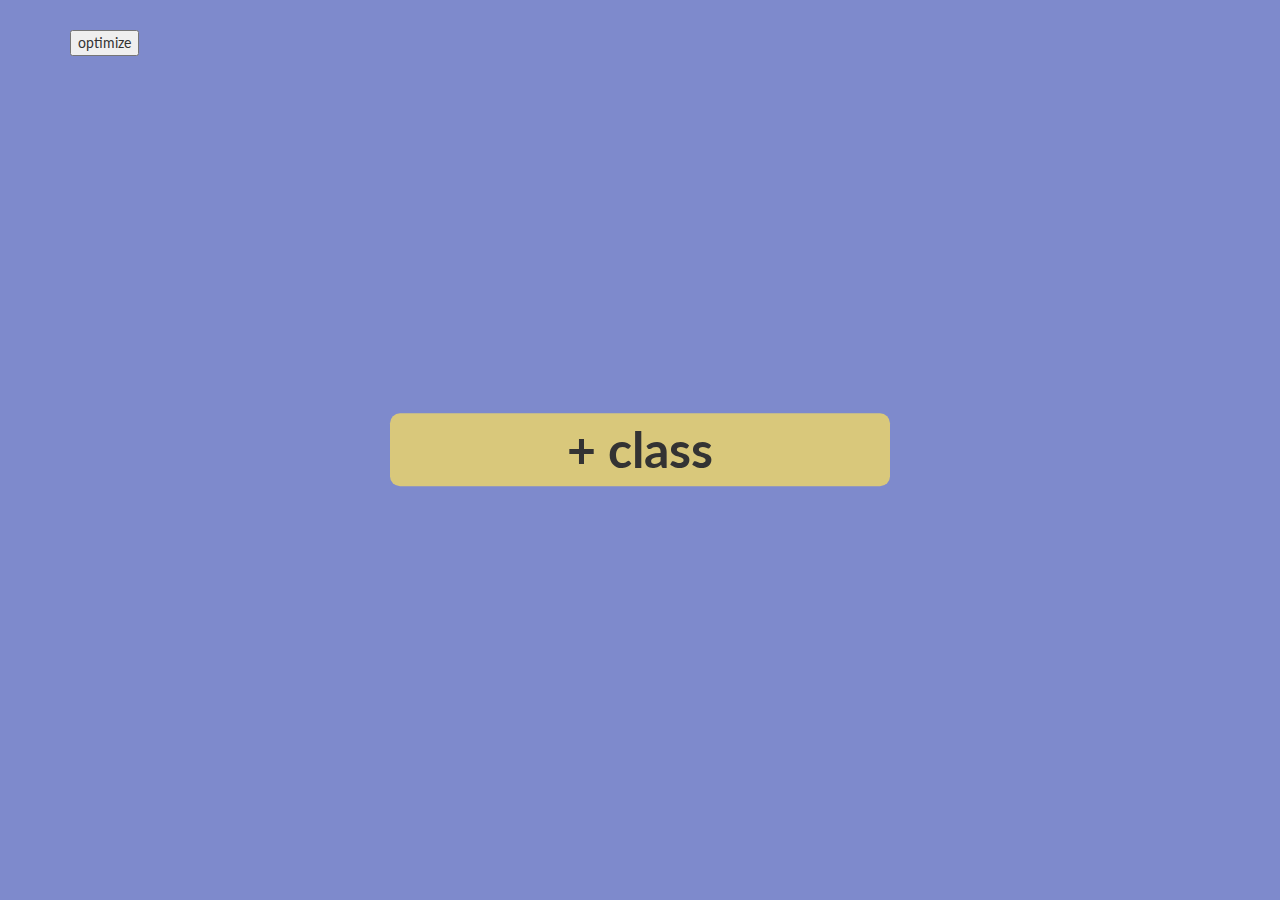
==== index.html @ 935fa8c1 "mo functionality" ====
<!DOCTYPE html>
<html lang="en">

<head>

	<meta charset="utf-8">
	<meta http-equiv="X-UA-Compatible" content="IE=edge">
	<meta name="viewport" content="width=device-width, initial-scale=1">
	<meta name="description" content="">
	<meta name="author" content="">

	<title>Schedule With Me</title>

	<link href="css/bootstrap.css" rel="stylesheet">
	<link href="css/clockpicker.css" rel="stylesheet">
	<link href="css/custom.css" rel="stylesheet">
	<link href='http://fonts.googleapis.com/css?family=Lato' rel='stylesheet' type='text/css'>

	<!-- Custom CSS -->
	<!--<link href="css/round-about.css" rel="stylesheet">-->

	<!--jQuery-->
	<script src="js/jquery-2.1.3.min.js"></script>

	<!-- HTML5 Shim and Respond.js IE8 support of HTML5 elements and media queries -->
	<!-- WARNING: Respond.js doesn't work if you view the page via file:// -->
    <!--[if lt IE 9]>
        <script src="https://oss.maxcdn.com/libs/html5shiv/3.7.0/html5shiv.js"></script>
        <script src="https://oss.maxcdn.com/libs/respond.js/1.4.2/respond.min.js"></script>
        <![endif]-->

    </head>

    <body>
    	<script src="js/clockpicker.js"></script>

    	<!--class adder-->
    	<div class="container">
    		<ul class = "class-list" id="class-listing">
    			<li class="select start"> 
    				<button type="button" class="class-adder" id="class-modal-button" data-toggle="modal" data-target="#class-modal">
    					+ class
    				</button>
    			</li>
    		</ul>
    	</div>

    	<!-- Class add Modal -->
    	<div class="modal fade" id="class-modal" tabindex="-1" role="dialog" aria-labelledby="class-modal-label" aria-hidden="true">
    		<div class="modal-dialog">
    			<div class="modal-content">
    				<div class="modal-body">
    					<form id="class-adder">
    						<h1>add a class</h1>
    						<h2>class name</h2> <input type="text" class="input input-text form-control" name="class-name" id="class-name">
    						<h2>credit hours</h2> <input type="number" class="input input-number form-control" name="credit-hours" id="credit-hours">
    						<h2>professor</h2> <input type="text" class="input input-text form-control" name="professor" id="professor">
    						<h2>start time</h2> 
    						<div class="input-group clockpicker" id="start-time" data-placement="bottom" data-align="top" data-twelvehour="true" data-autoclose="true">
    							<input type="text" class="form-control" value="" id="start-time-box">
    							<span class="input-group-addon">
    								<span class="glyphicon glyphicon-time"></span>

    								<input type="radio" name="start-radio-ampm" id="start-radio-am" checked="checked">
    								<label for="start-radio-am">am</label>
    								<input type="radio" name="start-radio-ampm" id="start-radio-pm">
    								<label for="start-radio-pm">pm</label>
    							</span>
    						</div>
    						<script type="text/javascript">
    						$('#start-time').clockpicker();
    						</script>
    						<h2>end time</h2>
    						<div class="input-group clockpicker" id="end-time" data-placement="bottom" data-align="top" data-twelvehour="true" data-autoclose="true">
    							<input type="text" class="form-control" value="" id="end-time-box">
    							<span class="input-group-addon">
    								<span class="glyphicon glyphicon-time"></span>

    								<input type="radio" name="end-radio-ampm" id="end-radio-am" checked="checked">
    								<label for="end-radio-am">am</label>
    								<input type="radio" name="end-radio-ampm" id="end-radio-pm">
    								<label for="end-radio-pm">pm</label>
    							</span>
    						</div>
    						<script type="text/javascript">
    						$('#end-time').clockpicker();
    						</script>
    						<h2>days of week</h2>
    						<form class="week" action="">
    							<span class="input-group-addon">
    								<input type="checkbox" name="day-week" value="M" class="days" id="monday"><label for="monday">Monday</label>
    								<input type="checkbox" name="day-week" value="Tu" class="days" id="tuesday"><label for="tuesday">Tuesday</label>
    								<input type="checkbox" name="day-week" value="W" class="days" id="wednesday"><label for="wednesday">Wednesday</label>
    								<input type="checkbox" name="day-week" value="Th" class="days" id="thursday"><label for="thursday">Thursday</label>
    								<input type="checkbox" name="day-week" value="F" class="days" id="friday"><label for="friday">Friday</label>
    								<input type="checkbox" name="day-week" value="Sa" class="days" id="saturday"><label for="saturday">Saturday</label>
    								<input type="checkbox" name="day-week" value="Su" class="days" id="sunday"><label for="sunday">Sunday</label>
    							</span>
    						</form>
    						<h2>must take this semester (but not necessarily at this time)</h2>
    						<div class="center">
    							<span class="input-group-addon">
    								<input type="radio" name="semester-req" id="semester-radio-yes">
    								<label for="semester-radio-yes">yes</label>
    								<input type="radio" name="semester-req" id="semester-radio-no">
    								<label for="semester-radio-no">no</label>
    							</span>
    						</div>
    						<div class="center">

    							<span class ="input-group-addon final-buttons">
    								<button type="button" class="btn btn-close" data-dismiss="modal">close</button>
    								<button type="button" class="btn btn-add-class" id="add-class-button">add class</button>
    							</span>
    						</div>
    					</form>

    				</div>
    			</div>
    		</div>
    	</div>

    	<!--Optimize button-->
    	<div class="container">
    		<button type="button" class="optimize" id="optimizer" data-toggle="modal" data-target="#optimize-modal">
    			optimize
    		</button>
    	</div>

    	<!-- Optimize Modal -->
    	<div class="modal fade" id="optimize-modal" tabindex="-1" role="dialog" aria-labelledby="optimize-modal-label" aria-hidden="true">
    		<div class="modal-dialog">
    			<div class="modal-content">
    				<div class="modal-body">
    					<form id="class-adder">
    						<h1>optimize settings</h1>
    						<h2>number of classes</h2> 
    						<span class ="input-group-addon optimizationfix">
    							<span class="inlineblock">
    								<label for="min-classes">min</label>
    							</span>
    							<span class="inlineblock">
    								<input type="number" class="input input-number form-control" name="min" id="min-classes">
    							</span>
    						</span>
    						<span class ="input-group-addon optimizationfix">
    							<span class="inlineblock">
    								<label class="opt" for="max-classes">max</label>
    							</span>
    							<span class="inlineblock">
    								<input type="number" class="input input-number form-control opting" name="max" id="max-classes">
    							</span>
    						</span>
    						
    						<h2>credit hours</h2> 
    						<span class ="input-group-addon optimizationfix">
    							<span class="inlineblock">
    								<label for="min-hours">min</label>
    							</span>
    							<span class="inlineblock">
    								<input type="number" class="input input-number form-control" name="min" id="min-hours">
    							</span>
    						</span>
    						<span class ="input-group-addon optimizationfix">
    							<span class="inlineblock">
    								<label class="opt" for="max-hours">max</label>
    							</span>
    							<span class="inlineblock">
    								<input type="number" class="input input-number form-control opting" name="max" id="max-hours">
    							</span>
    						</span>
    						<h2>sort by</h2>
    					</form>
    					<button type="button" class="btn btn-close" data-dismiss="modal">close</button>
    					<button type="button" class="btn btn-add-class" id="optimize-button">optimize</button>
    				</div>
    			</div>
    		</div>
    	</div>





    	<!--bootstrap js shit-->
    	<script src="js/bootstrap.js"></script>
    	<script src="js/everything.js"></script>

    </body>
    </html>
---- css/clockpicker.css ----
/*!
 * ClockPicker v{package.version} for Bootstrap (http://weareoutman.github.io/clockpicker/)
 * Copyright 2014 Wang Shenwei.
 * Licensed under MIT (https://github.com/weareoutman/clockpicker/blob/gh-pages/LICENSE)
 */

.clockpicker .input-group-addon {
	cursor: pointer;
}
.clockpicker-moving {
	cursor: move;
}
.clockpicker-align-left.popover > .arrow {
	left: 25px;
}
.clockpicker-align-top.popover > .arrow {
	top: 17px;
}
.clockpicker-align-right.popover > .arrow {
	left: auto;
	right: 25px;
}
.clockpicker-align-bottom.popover > .arrow {
	top: auto;
	bottom: 6px;
}
.clockpicker-popover .popover-title {
	background-color: #fff;
	color: #999;
	font-size: 24px;
	font-weight: bold;
	line-height: 30px;
	text-align: center;
}
.clockpicker-popover .popover-title span {
	cursor: pointer;
}
.clockpicker-popover .popover-content {
	background-color: #f8f8f8;
	padding: 12px;
}
.popover-content:last-child {
	border-bottom-left-radius: 5px;
	border-bottom-right-radius: 5px;
}
.clockpicker-plate {
	background-color: #fff;
	border: 1px solid #ccc;
	border-radius: 50%;
	width: 200px;
	height: 200px;
	overflow: visible;
	position: relative;
	/* Disable text selection highlighting. Thanks to Hermanya */
	-webkit-touch-callout: none;
	-webkit-user-select: none;
	-khtml-user-select: none;
	-moz-user-select: none;
	-ms-user-select: none;
	user-select: none;
}
.clockpicker-canvas,
.clockpicker-dial {
	width: 200px;
	height: 200px;
	position: absolute;
	left: -1px;
	top: -1px;
}
.clockpicker-minutes {
	visibility: hidden;
}
.clockpicker-tick {
	border-radius: 50%;
	color: #666;
	line-height: 26px;
	text-align: center;
	width: 26px;
	height: 26px;
	position: absolute;
	cursor: pointer;
}
.clockpicker-tick.active,
.clockpicker-tick:hover {
	background-color: rgb(192, 229, 247);
	background-color: rgba(0, 149, 221, .25);
}
.clockpicker-button {
	background-image: none;
	background-color: #fff;
	border-width: 1px 0 0;
	border-top-left-radius: 0;
	border-top-right-radius: 0;
	margin: 0;
	padding: 10px 0;
}
.clockpicker-button:hover {
	background-image: none;
	background-color: #ebebeb;
}
.clockpicker-button:focus {
	outline: none!important;
}
.clockpicker-dial {
	-webkit-transition: -webkit-transform 350ms, opacity 350ms;
	-moz-transition: -moz-transform 350ms, opacity 350ms;
	-ms-transition: -ms-transform 350ms, opacity 350ms;
	-o-transition: -o-transform 350ms, opacity 350ms;
	transition: transform 350ms, opacity 350ms;
}
.clockpicker-dial-out {
	opacity: 0;
}
.clockpicker-hours.clockpicker-dial-out {
	-webkit-transform: scale(1.2, 1.2);
	-moz-transform: scale(1.2, 1.2);
	-ms-transform: scale(1.2, 1.2);
	-o-transform: scale(1.2, 1.2);
	transform: scale(1.2, 1.2);
}
.clockpicker-minutes.clockpicker-dial-out {
	-webkit-transform: scale(.8, .8);
	-moz-transform: scale(.8, .8);
	-ms-transform: scale(.8, .8);
	-o-transform: scale(.8, .8);
	transform: scale(.8, .8);
}
.clockpicker-canvas {
	-webkit-transition: opacity 175ms;
	-moz-transition: opacity 175ms;
	-ms-transition: opacity 175ms;
	-o-transition: opacity 175ms;
	transition: opacity 175ms;
}
.clockpicker-canvas-out {
	opacity: 0.25;
}
.clockpicker-canvas-bearing,
.clockpicker-canvas-fg {
	stroke: none;
	fill: rgb(0, 149, 221);
}
.clockpicker-canvas-bg {
	stroke: none;
	fill: rgb(192, 229, 247);
}
.clockpicker-canvas-bg-trans {
	fill: rgba(0, 149, 221, .25);
}
.clockpicker-canvas line {
	stroke: rgb(0, 149, 221);
	stroke-width: 1;
	stroke-linecap: round;
	/*shape-rendering: crispEdges;*/
}
.clockpicker-button.am-button {
	margin: 1px;
	padding: 5px;
	border: 1px solid rgba(0, 0, 0, .2);
	border-radius: 4px;
	
}
.clockpicker-button.pm-button {
	margin: 1px 1px 1px 136px;
	padding: 5px;
	border: 1px solid rgba(0, 0, 0, .2);
	border-radius: 4px;
}
---- css/custom.css ----
html{

	background-color: #7E8ACC;
}
body{
	background-color: #7E8ACC;
}
h1, h2, h3, h4, h5, h6 {
    font-family: 'Lato', sans-serif;
}
p, div {
    font-family: 'Lato', sans-serif;
}

div.modal-body{
	background-color: #D9C87B;/*#CCBEB8;*/
	-moz-border-radius: 10px;
    -webkit-border-radius: 10px;
    border-radius: 10px;
}

.modal-content, .modal-dialog, .modal, .fade, .input-group-addon{
	border: 0px solid #000;
	background-color:transparent;
}

.inlineblock{
	display: inline-block;
}

.optimizationfix{
	display:block;
}

.input, .input-number, .form-control{
	width: 500px;
}


ul.class-list{
	font: inherit;
	text-align: center;
}

li.select{
	list-style-type: none;
	font-size: 50px;
	display: inline-block;
}

li.select button{
	border: 0px solid #000;
  	font-weight: bold;
  	background-color: #D9C87B;
  	width: 500px;
  	text-align: center;
  	position: absolute;
  	top: 50%;
  	left: 50%;
  	transform: translate(-50%, -50%);
  	-moz-border-radius: 10px;
    -webkit-border-radius: 10px;
    border-radius: 10px;

}

input{
	background-color: #D9C8B1;
	border: 0px solid #000;
}

input.form-control{
	background-color: #D9C8B1;
	border: 0px solid #000;
}
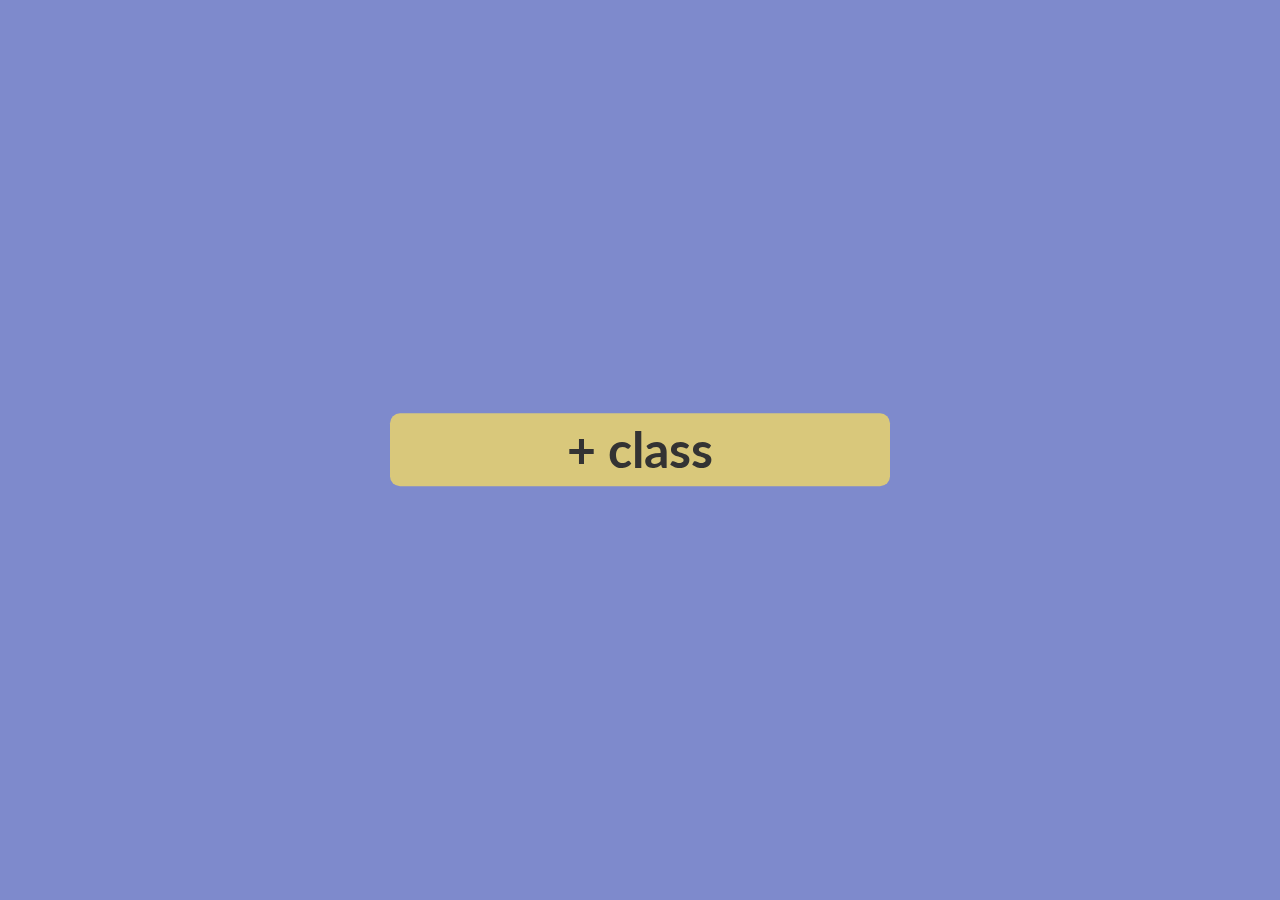
==== commit 6804dc62: "added a shit ton" ====
--- a/index.html
+++ b/index.html
@@ -33,6 +33,7 @@
 
     <body>
     	<script src="js/clockpicker.js"></script>
+    	<script src="js/transit.js"></script>
 
     	<!--class adder-->
     	<div class="container">
@@ -97,19 +98,19 @@
     								<input type="checkbox" name="day-week" value="Su" class="days" id="sunday"><label for="sunday">Sunday</label>
     							</span>
     						</form>
-    						<h2>must take this semester (but not necessarily at this time)</h2>
+    						<h2>must take this semester</h2>
     						<div class="center">
     							<span class="input-group-addon">
-    								<input type="radio" name="semester-req" id="semester-radio-yes">
+    								<input type="radio" class="btn" name="semester-req" id="semester-radio-yes">
     								<label for="semester-radio-yes">yes</label>
-    								<input type="radio" name="semester-req" id="semester-radio-no">
+    								<input type="radio" class="btn" name="semester-req" id="semester-radio-no">
     								<label for="semester-radio-no">no</label>
     							</span>
     						</div>
     						<div class="center">
 
     							<span class ="input-group-addon final-buttons">
-    								<button type="button" class="btn btn-close" data-dismiss="modal">close</button>
+    								<button type="button" class="btn btn-close" data-dismiss="modal" id="cancel-btn">close</button>
     								<button type="button" class="btn btn-add-class" id="add-class-button">add class</button>
     							</span>
     						</div>
--- a/css/custom.css
+++ b/css/custom.css
@@ -42,13 +42,10 @@
 	text-align: center;
 }
 
-li.select{
+li.select button{
 	list-style-type: none;
 	font-size: 50px;
 	display: inline-block;
-}
-
-li.select button{
 	border: 0px solid #000;
   	font-weight: bold;
   	background-color: #D9C87B;
@@ -61,7 +58,72 @@
   	-moz-border-radius: 10px;
     -webkit-border-radius: 10px;
     border-radius: 10px;
+    z-index: 10;
+    font-family: 'Lato', sans-serif;
 
+}
+
+.class-btn{
+	background-color: #bcd97d;
+	list-style-type: none;
+	font-size: 50px;
+	display: inline-block;
+	border: 0px solid #000;
+  	font-weight: bold;
+  	width: 500px;
+  	text-align: center;
+  	position: absolute;
+  	top: 50%;
+  	left: 50%;
+  	transform: translate(-50%, -50%);
+  	-moz-border-radius: 10px;
+    -webkit-border-radius: 10px;
+    border-radius: 10px;
+    z-index: 30;
+    font-family: 'Lato', sans-serif;
+
+}
+
+.class-btn-new{
+	background-color: #bcd97d;
+	list-style-type: none;
+	font-size: 50px;
+	display: inline-block;
+	border: 0px solid #000;
+  	font-weight: bold;
+  	width: 500px;
+  	text-align: center;
+  	position: absolute;
+  	left: 50%;
+  	top: calc(inherit-30px);
+  	transform: translate(-50%, -50%);
+  	-moz-border-radius: 10px;
+    -webkit-border-radius: 10px;
+    border-radius: 10px;
+    font-family: 'Lato', sans-serif;
+    z-index: 0;
+
+}
+
+.optimize{
+	list-style-type: none;
+	font-size: 50px;
+	display: inline-block;
+	border: 0px solid #000;
+  	font-weight: bold;
+  	background-color: #80E39E;
+  	width: 500px;
+  	text-align: center;
+  	position: absolute;
+  	top: 85%;
+  	left: 50%;
+  	transform: translate(-50%, -50%);
+  	-moz-border-radius: 10px;
+    -webkit-border-radius: 10px;
+    border-radius: 10px;
+    z-index: 5;
+    display:none;
+    font-family: 'Lato', sans-serif;
 }
 
 input{
@@ -72,4 +134,53 @@
 input.form-control{
 	background-color: #D9C8B1;
 	border: 0px solid #000;
+}
+
+/*
+  Hide radio button (the round disc)
+  we will use just the label to create pushbutton effect
+*/
+input[type=radio] {
+    display:none; 
+    margin:10px;
+}
+ 
+/*
+  Change the look'n'feel of labels (which are adjacent to radiobuttons).
+  Add some margin, padding to label
+*/
+input[type=radio] + label {
+    display: inline-block;
+  margin-bottom: 0;
+  font-weight: normal;
+  text-align: center;
+  vertical-align: middle;
+  -ms-touch-action: manipulation;
+      touch-action: manipulation;
+  cursor: pointer;
+  background-image: none;
+  border: 1px solid transparent;
+  white-space: nowrap;
+  padding: 6px 12px;
+  font-size: 14px;
+  line-height: 1.42857143;
+  border-radius: 4px;
+  -webkit-user-select: none;
+  -moz-user-select: none;
+  -ms-user-select: none;
+  user-select: none;
+    background-color: #e7e7e7;
+    border-color: #ddd;
+}
+/*
+ Change background color for label next to checked radio button
+ to make it look like highlighted button
+*/
+input[type=radio]:checked + label { 
+   background-image: none;
+    background-color:#d0d0d0;
+}
+
+li{
+	list-style-type: none;
 }